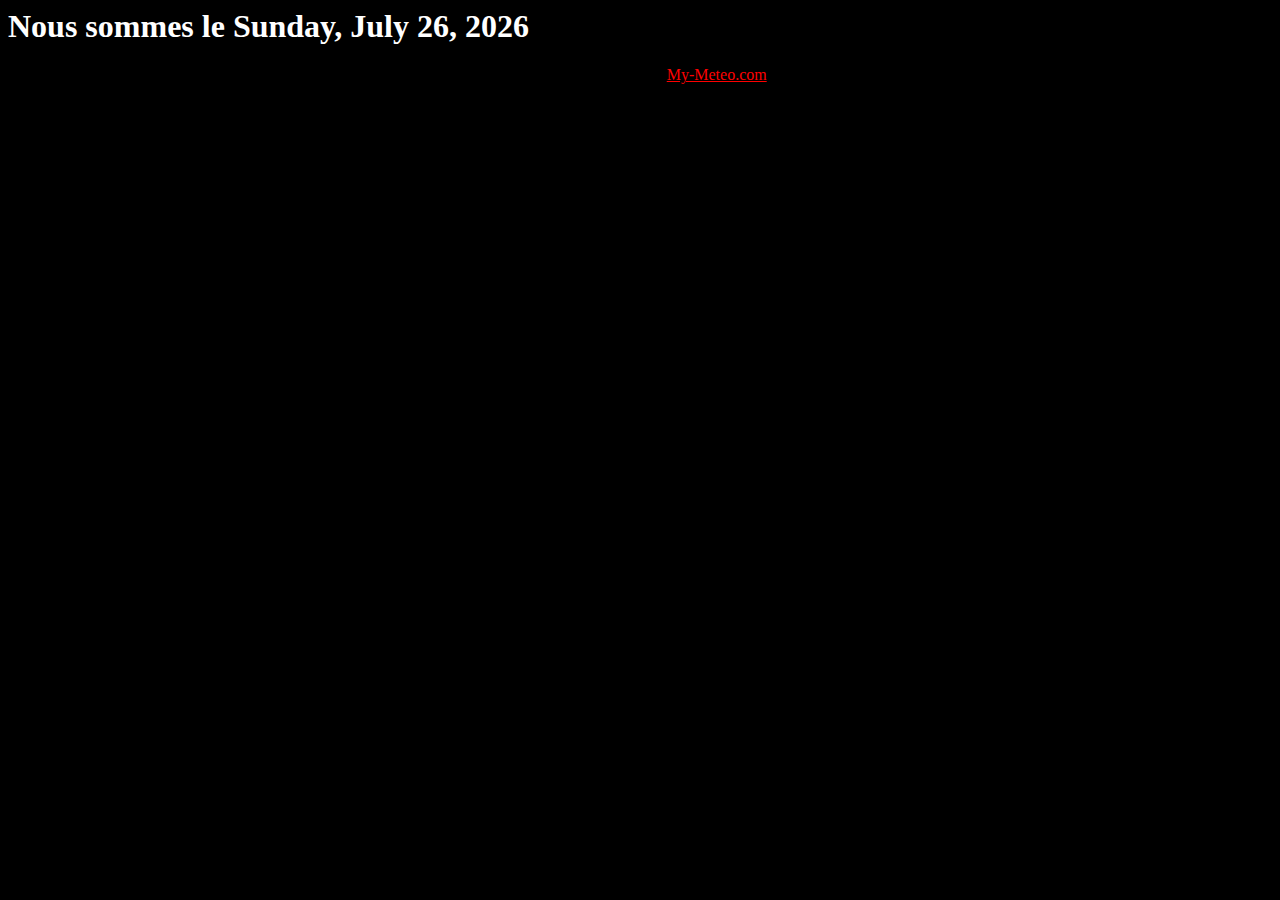
==== index.html @ 3a76279c "Update index.html" ====
<head>
  <meta http-equiv="refresh" content="300">
<style>
body {background-color: black;}
	a {color:red;}	

</style>
</head>
<body>
<h1 id="date" style="color:white;"></h1>

<!-- widget citation du jour -->
<div id="QuoteOFDay"></div>
<script>
var type="day";

</script>
<script src="https://citations.ouest-france.fr/js/web/export.js?v3"></script>
	
<!-- widget meteo -->
<center><div id="widget_d7705f9fdb8fa6d081d83e8ed98dd3da">
<span id="t_d7705f9fdb8fa6d081d83e8ed98dd3da">Météo Ablon-sur-Seine</span>
<span id="l_d7705f9fdb8fa6d081d83e8ed98dd3da"><a href="http://www.mymeteo.info/r/accueil_4c">My-Meteo.com</a></span></center>
<script type="text/javascript">
(function() {
	var my = document.createElement("script"); my.type = "text/javascript"; my.async = true;
   	my.src = "https://services.my-meteo.com/widget/js?ville=33439&format=horizontal&nb_jours=5&temps&icones&horaires&vent&hum&precip&c1=ffffff&c2=f2f2f2&c3=000000&c4=000000&c5=00d2ff&c6=d21515&police=0&t_icones=1&x=792&y=179&d=0&id=d7705f9fdb8fa6d081d83e8ed98dd3da";
   	var z = document.getElementsByTagName("script")[0]; z.parentNode.insertBefore(my, z);
})();
</script>
</div>
<!-- widget meteo -->
<!-- start feedwind code --> <script type="text/javascript" src="https://feed.mikle.com/js/fw-loader.js" preloader-text="Loading..." data-fw-param="140741/"></script> <!-- end feedwind code -->


</body>
<script>
  n =  new Date();
  y = n.getFullYear();
  m = n.getMonth();
  d = n.getDate();
  
  const event = new Date(Date.UTC(y, m, d, 3, 0, 0));
  const options = { weekday: 'long', year: 'numeric', month: 'long', day: 'numeric' };
  document.getElementById("date").innerHTML = "Nous sommes le " + event.toLocaleDateString(undefined, options);
</script>
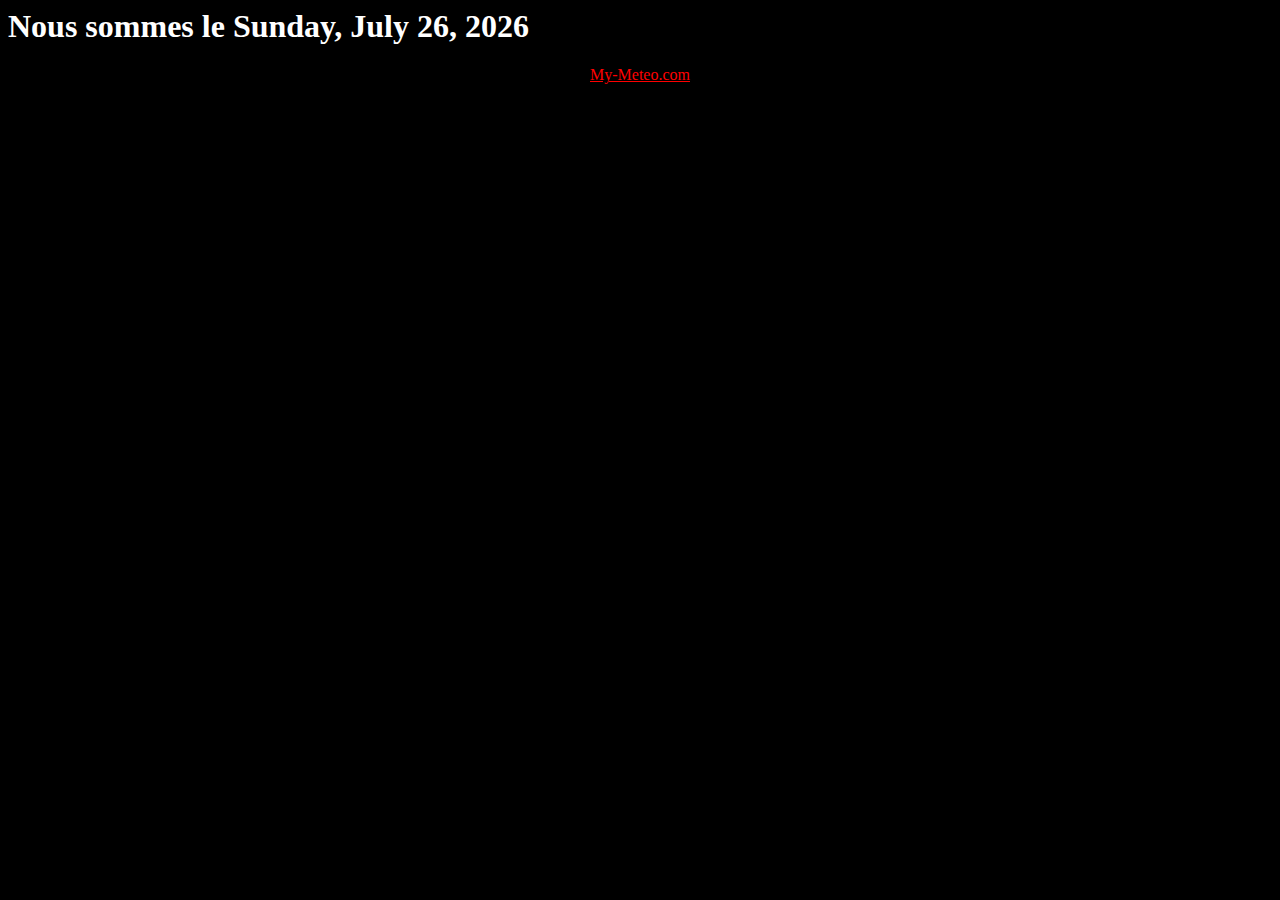
==== commit dcce5518: "Update index.html" ====
--- a/index.html
+++ b/index.html
@@ -19,7 +19,6 @@
 	
 <!-- widget meteo -->
 <center><div id="widget_d7705f9fdb8fa6d081d83e8ed98dd3da">
-<span id="t_d7705f9fdb8fa6d081d83e8ed98dd3da">Météo Ablon-sur-Seine</span>
 <span id="l_d7705f9fdb8fa6d081d83e8ed98dd3da"><a href="http://www.mymeteo.info/r/accueil_4c">My-Meteo.com</a></span></center>
 <script type="text/javascript">
 (function() {
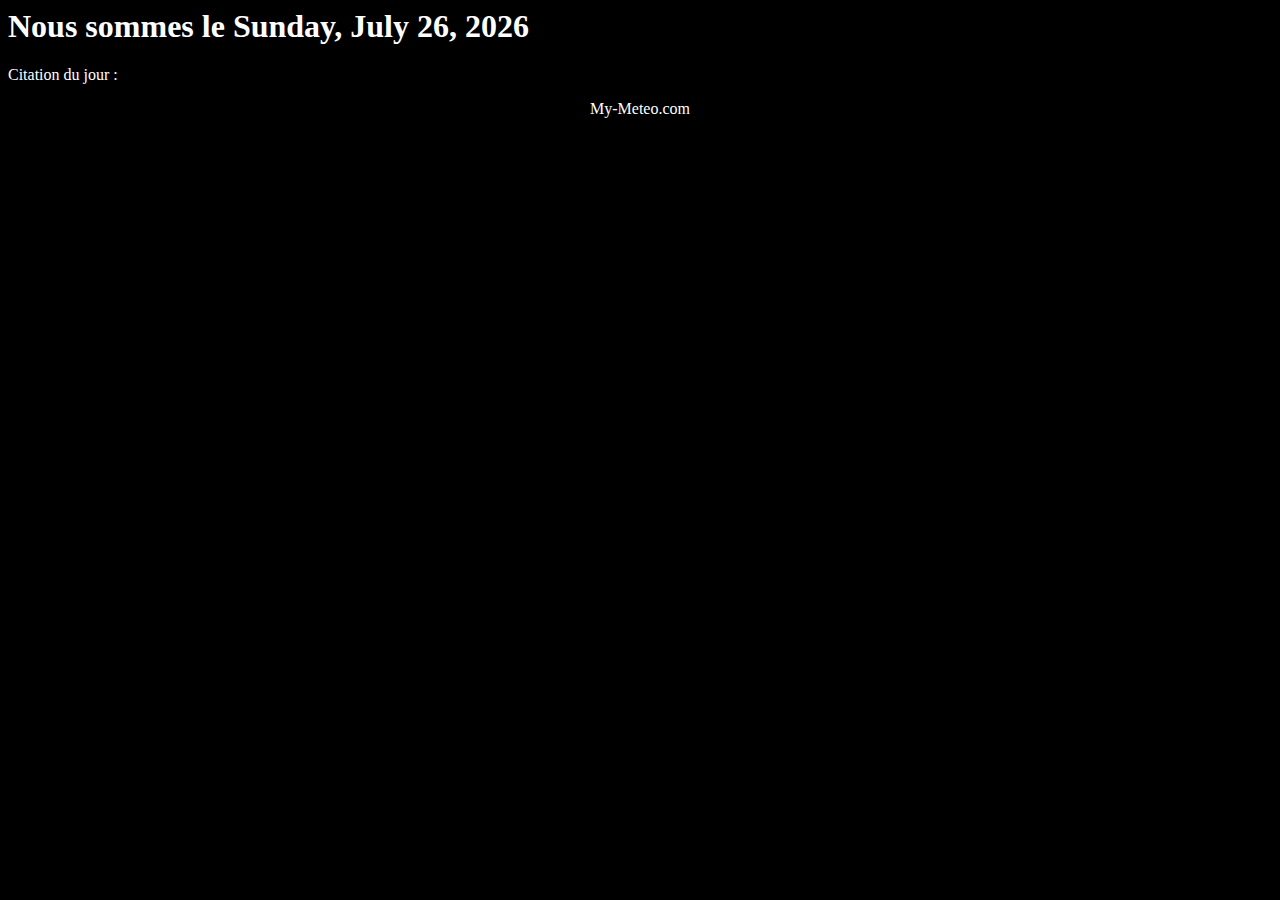
==== commit ac0aa9c5: "Update index.html" ====
--- a/index.html
+++ b/index.html
@@ -2,14 +2,15 @@
   <meta http-equiv="refresh" content="300">
 <style>
 body {background-color: black;}
-	a {color:red;}	
-
+	a {color:white; text-decoration:none;}	
+	p {color:white;}
 </style>
 </head>
 <body>
 <h1 id="date" style="color:white;"></h1>
 
 <!-- widget citation du jour -->
+	<p>Citation du jour : 	</p>
 <div id="QuoteOFDay"></div>
 <script>
 var type="day";
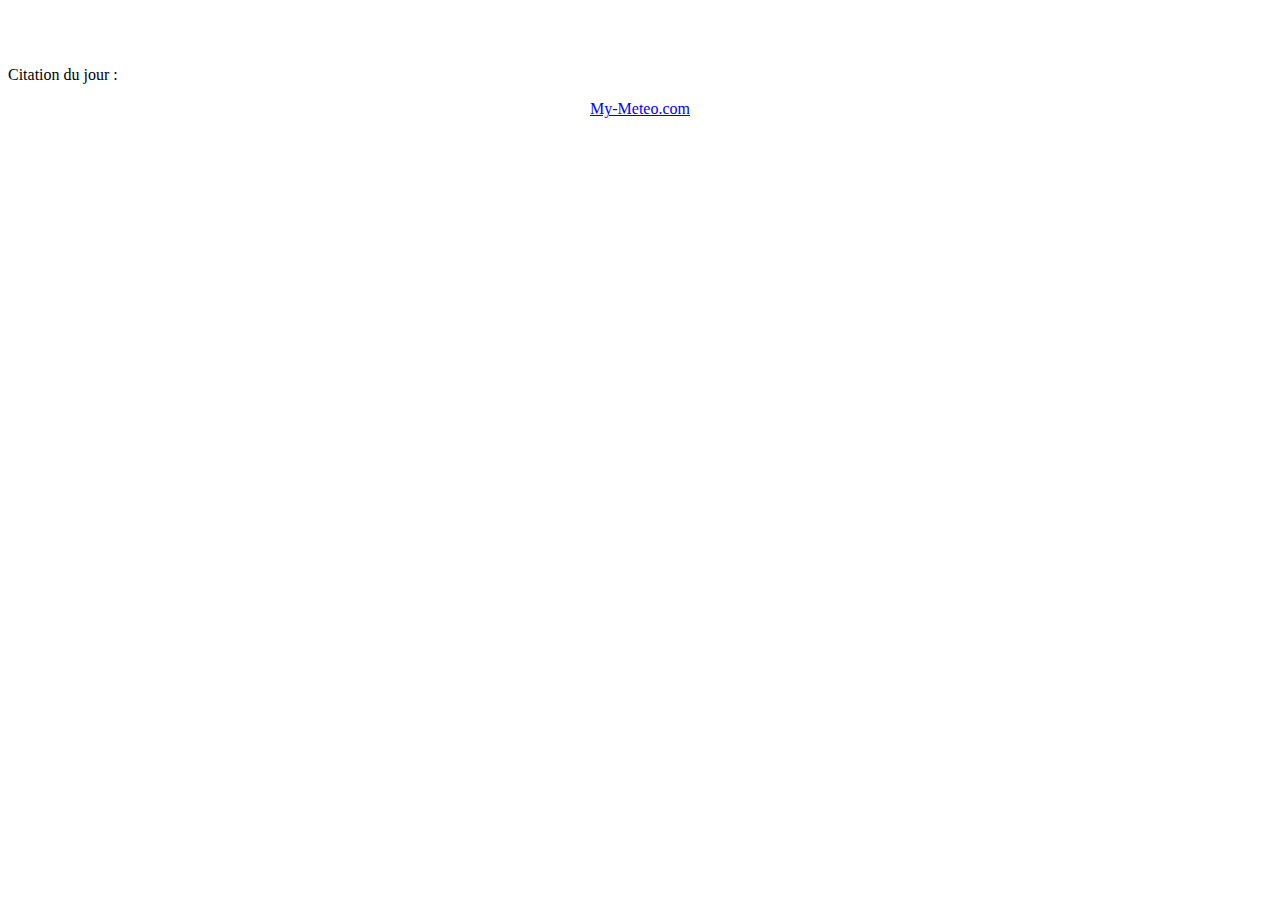
==== commit 9c2e421b: "Update index.html" ====
--- a/index.html
+++ b/index.html
@@ -1,10 +1,6 @@
 <head>
   <meta http-equiv="refresh" content="300">
-<style>
-body {background-color: black;}
-	a {color:white; text-decoration:none;}	
-	p {color:white;}
-</style>
+  <link rel="stylesheet" href="css.css">
 </head>
 <body>
 <h1 id="date" style="color:white;"></h1>
--- a/css.css
+++ b/css.css
@@ -0,0 +1 @@
+
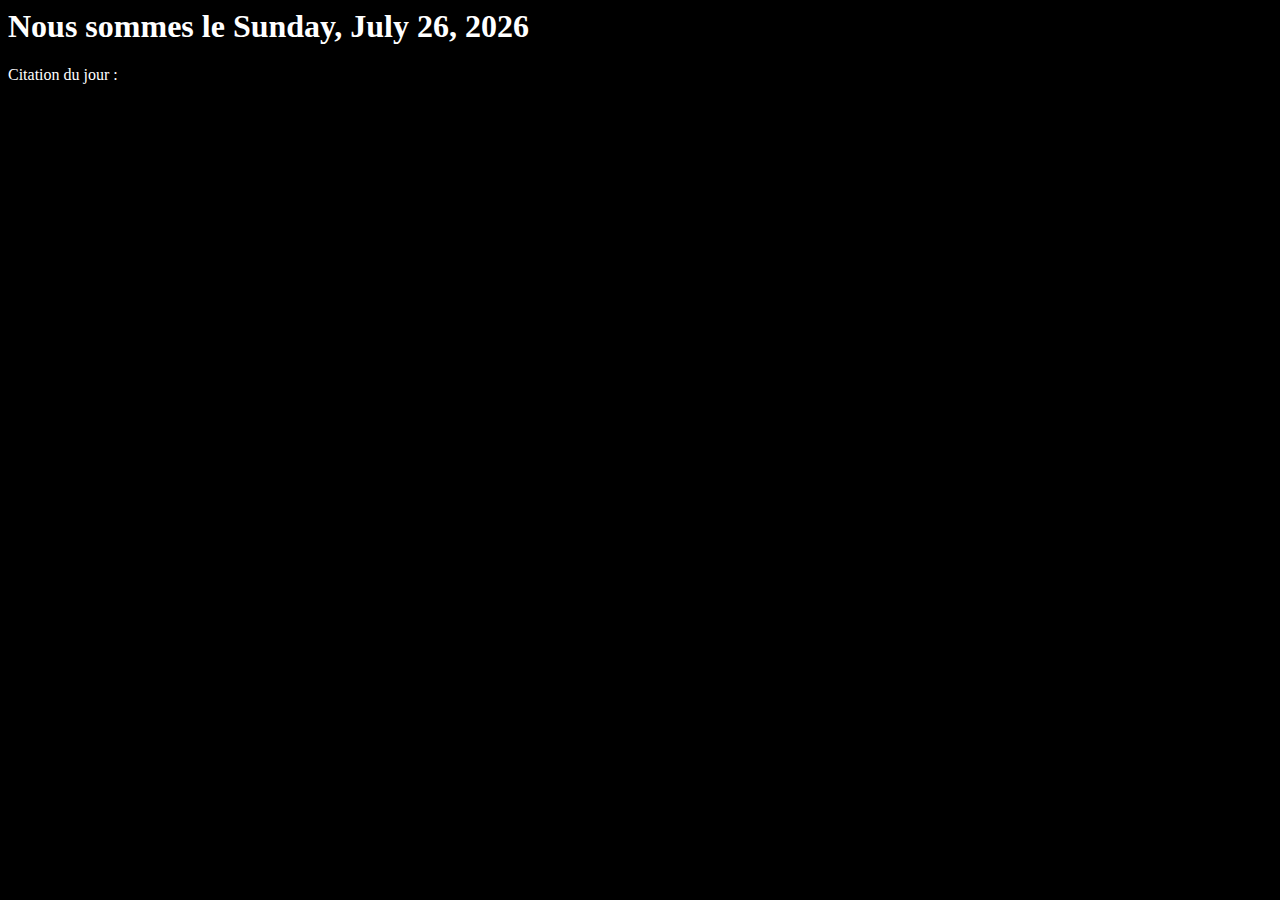
==== commit 68e893ca: "Update index.html" ====
--- a/index.html
+++ b/index.html
@@ -1,6 +1,7 @@
 <head>
   <meta http-equiv="refresh" content="300">
   <link rel="stylesheet" href="css.css">
+  <meta http-equiv="refresh" content="15; URL=weather.html">
 </head>
 <body>
 <h1 id="date" style="color:white;"></h1>
@@ -13,19 +14,6 @@
 
 </script>
 <script src="https://citations.ouest-france.fr/js/web/export.js?v3"></script>
-	
-<!-- widget meteo -->
-<center><div id="widget_d7705f9fdb8fa6d081d83e8ed98dd3da">
-<span id="l_d7705f9fdb8fa6d081d83e8ed98dd3da"><a href="http://www.mymeteo.info/r/accueil_4c">My-Meteo.com</a></span></center>
-<script type="text/javascript">
-(function() {
-	var my = document.createElement("script"); my.type = "text/javascript"; my.async = true;
-   	my.src = "https://services.my-meteo.com/widget/js?ville=33439&format=horizontal&nb_jours=5&temps&icones&horaires&vent&hum&precip&c1=ffffff&c2=f2f2f2&c3=000000&c4=000000&c5=00d2ff&c6=d21515&police=0&t_icones=1&x=792&y=179&d=0&id=d7705f9fdb8fa6d081d83e8ed98dd3da";
-   	var z = document.getElementsByTagName("script")[0]; z.parentNode.insertBefore(my, z);
-})();
-</script>
-</div>
-<!-- widget meteo -->
 <!-- start feedwind code --> <script type="text/javascript" src="https://feed.mikle.com/js/fw-loader.js" preloader-text="Loading..." data-fw-param="140741/"></script> <!-- end feedwind code -->
 
 
--- a/css.css
+++ b/css.css
@@ -1 +1,9 @@
-
+body {
+  background-color: black;
+}
+a {
+  color:white; text-decoration:none;
+}	
+p {
+    color:white;
+}
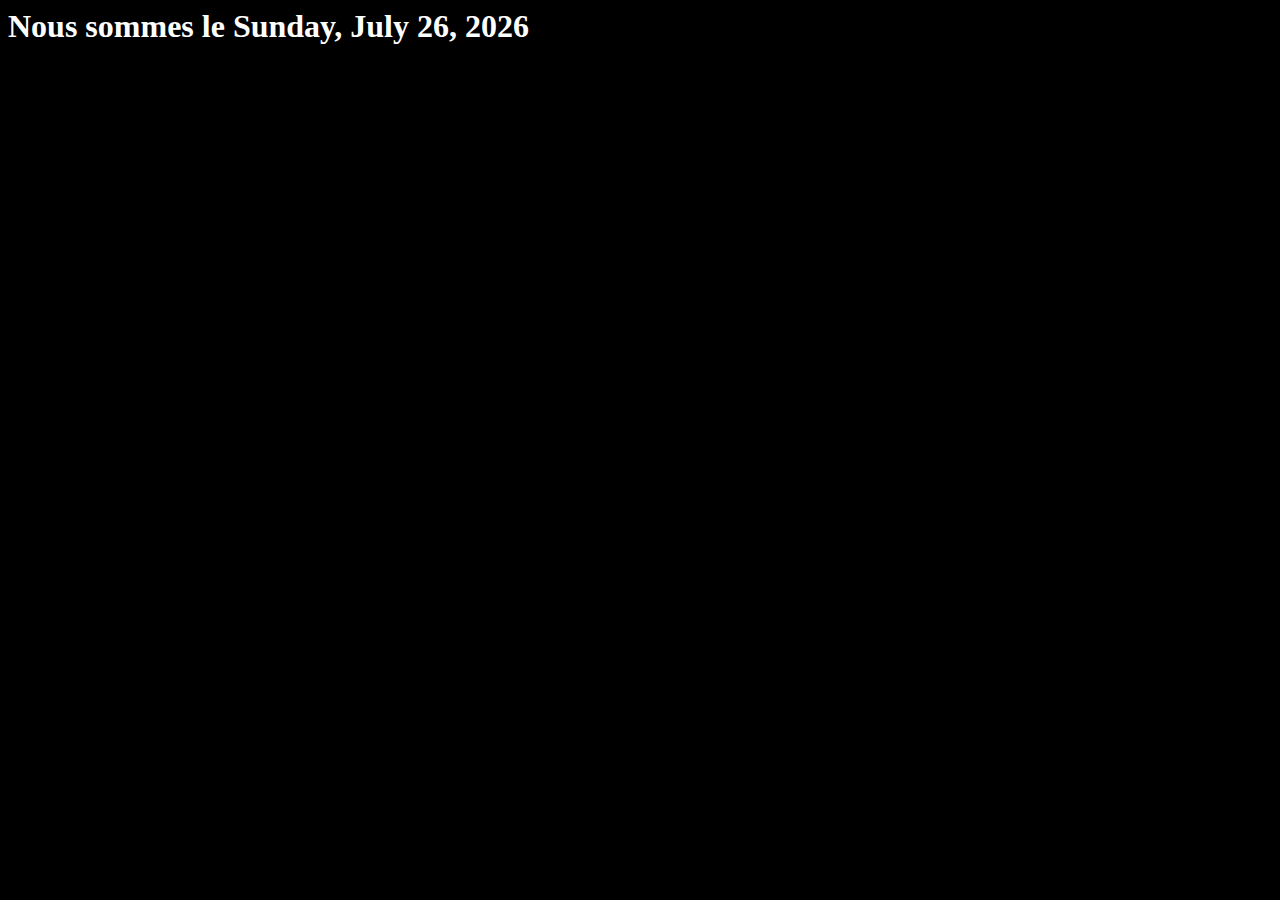
==== commit 146f3373: "Update index.html" ====
--- a/index.html
+++ b/index.html
@@ -5,15 +5,6 @@
 </head>
 <body>
 <h1 id="date" style="color:white;"></h1>
-
-<!-- widget citation du jour -->
-	<p>Citation du jour : 	</p>
-<div id="QuoteOFDay"></div>
-<script>
-var type="day";
-
-</script>
-<script src="https://citations.ouest-france.fr/js/web/export.js?v3"></script>
 <!-- start feedwind code --> <script type="text/javascript" src="https://feed.mikle.com/js/fw-loader.js" preloader-text="Loading..." data-fw-param="140741/"></script> <!-- end feedwind code -->
 
 
